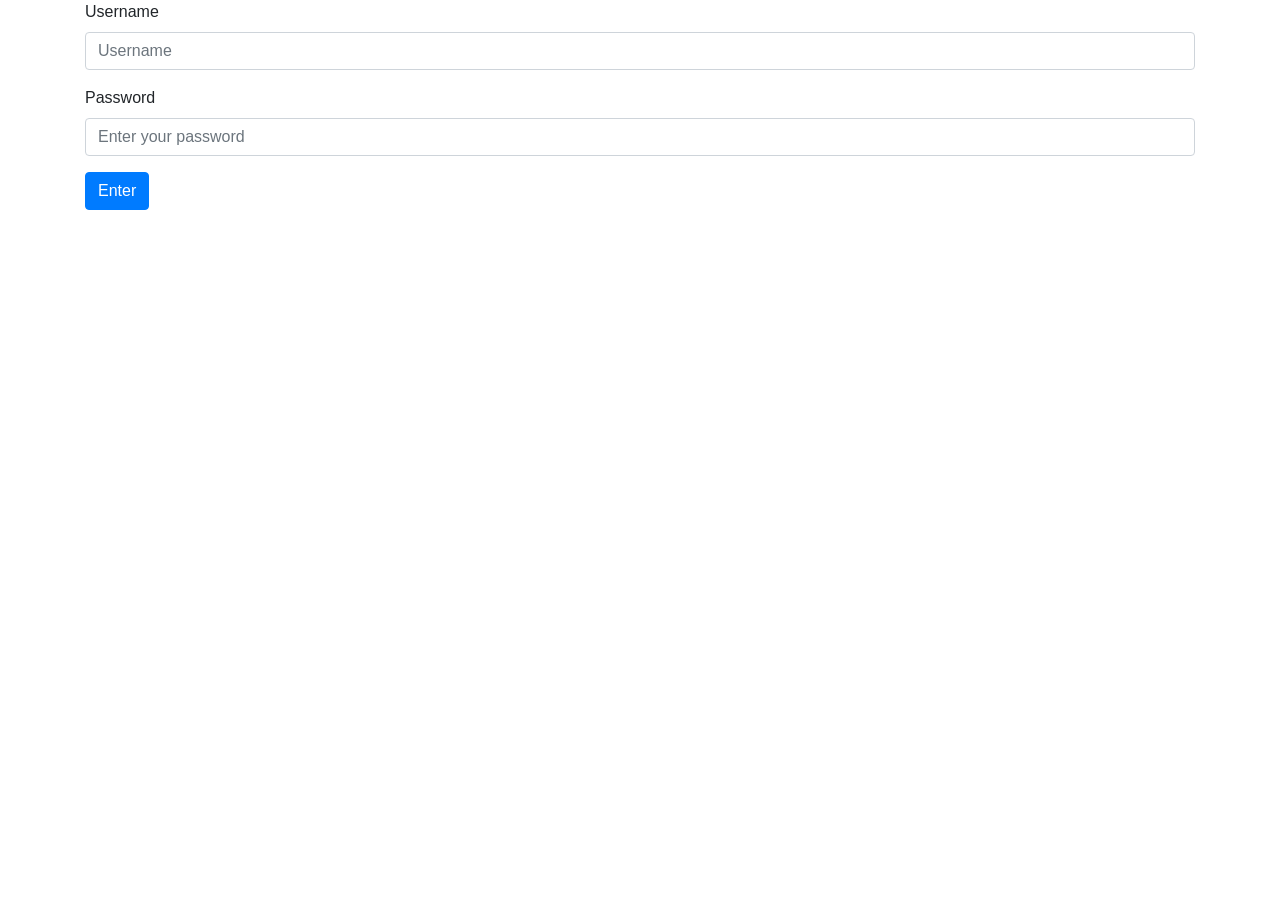
==== 02 if else/index.html @ a47118a3 "Switch and get data from input" ====
<!doctype html>
<html lang="en">
  <head>
    <!-- Required meta tags -->
    <meta charset="utf-8">
    <meta name="viewport" content="width=device-width, initial-scale=1, shrink-to-fit=no">

    <!-- Bootstrap CSS -->
    <link rel="stylesheet" href="https://stackpath.bootstrapcdn.com/bootstrap/4.3.1/css/bootstrap.min.css" integrity="sha384-ggOyR0iXCbMQv3Xipma34MD+dH/1fQ784/j6cY/iJTQUOhcWr7x9JvoRxT2MZw1T" crossorigin="anonymous">
    
    <title>Hello, world!</title>
  </head>
  <body>
    <div class="container">
      <div class="row">
        <div class="col">
          <div class="form">
              <div class="form-group">
                  <label>Username</label>
                  <input type="text" class="form-control username"  placeholder="Username">
                </div>
                <div class="form-group">
                    <label>Password</label>
                    <input type="password" class="form-control password"  placeholder="Enter your password">
                </div>
              </div>
              <button class="btn btn-primary" onclick="GetData()">Enter</button>
          </div>
        </div>
      </div>
    </div>


    <!-- Optional JavaScript -->
    <!-- jQuery first, then Popper.js, then Bootstrap JS -->
    <script src="https://code.jquery.com/jquery-3.3.1.slim.min.js" integrity="sha384-q8i/X+965DzO0rT7abK41JStQIAqVgRVzpbzo5smXKp4YfRvH+8abtTE1Pi6jizo" crossorigin="anonymous"></script>
    <script src="https://cdnjs.cloudflare.com/ajax/libs/popper.js/1.14.7/umd/popper.min.js" integrity="sha384-UO2eT0CpHqdSJQ6hJty5KVphtPhzWj9WO1clHTMGa3JDZwrnQq4sF86dIHNDz0W1" crossorigin="anonymous"></script>
    <script src="https://stackpath.bootstrapcdn.com/bootstrap/4.3.1/js/bootstrap.min.js" integrity="sha384-JjSmVgyd0p3pXB1rRibZUAYoIIy6OrQ6VrjIEaFf/nJGzIxFDsf4x0xIM+B07jRM" crossorigin="anonymous"></script>
    <script src="js/common.js"></script>
  </body>
</html>
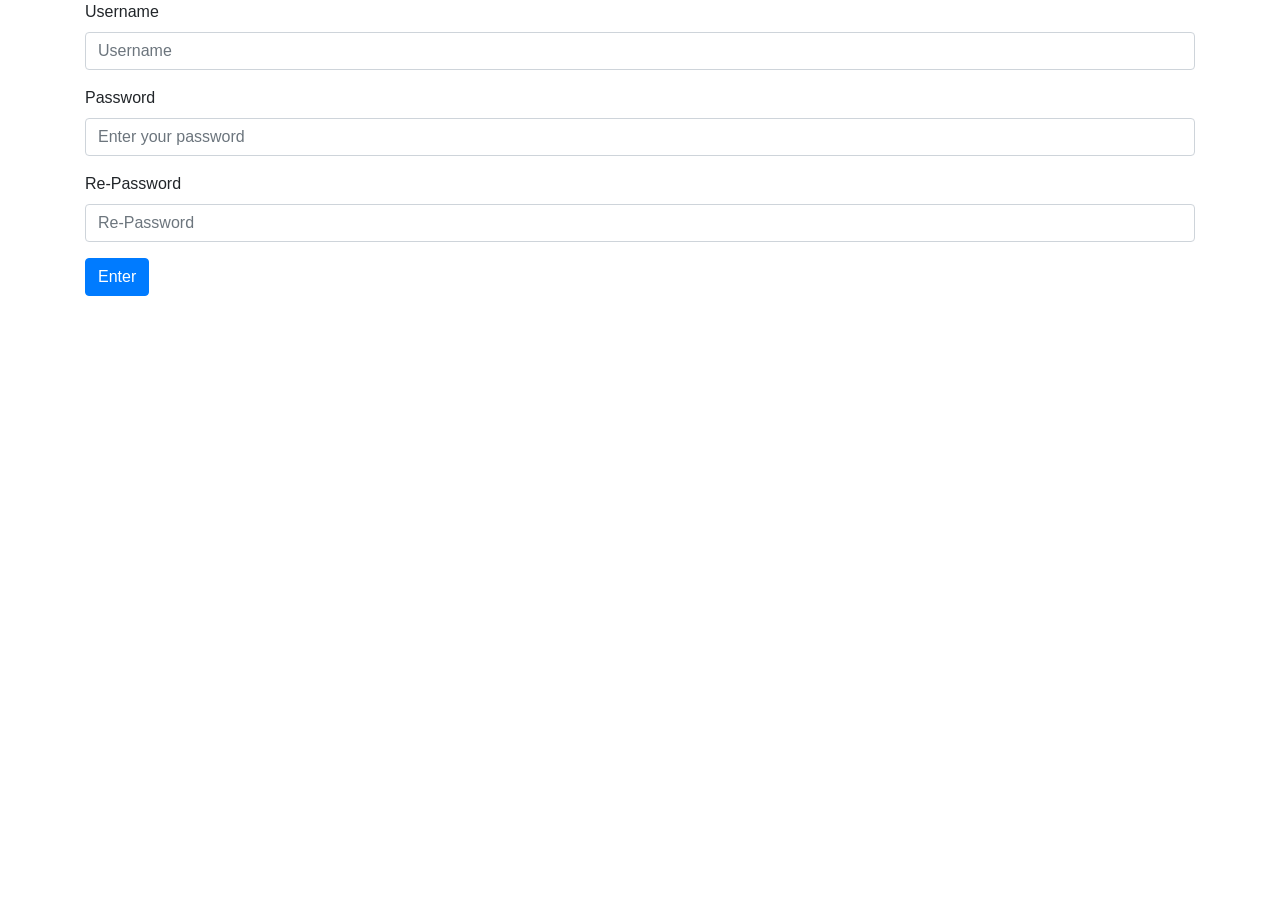
==== commit eea49817: "Update common.js" ====
--- a/02 if else/index.html
+++ b/02 if else/index.html
@@ -23,6 +23,10 @@
                     <label>Password</label>
                     <input type="password" class="form-control password"  placeholder="Enter your password">
                 </div>
+                <div class="form-group">
+                  <label>Re-Password</label>
+                  <input type="password" class="form-control repassword"  placeholder="Re-Password">
+              </div>
               </div>
               <button class="btn btn-primary" onclick="GetData()">Enter</button>
           </div>
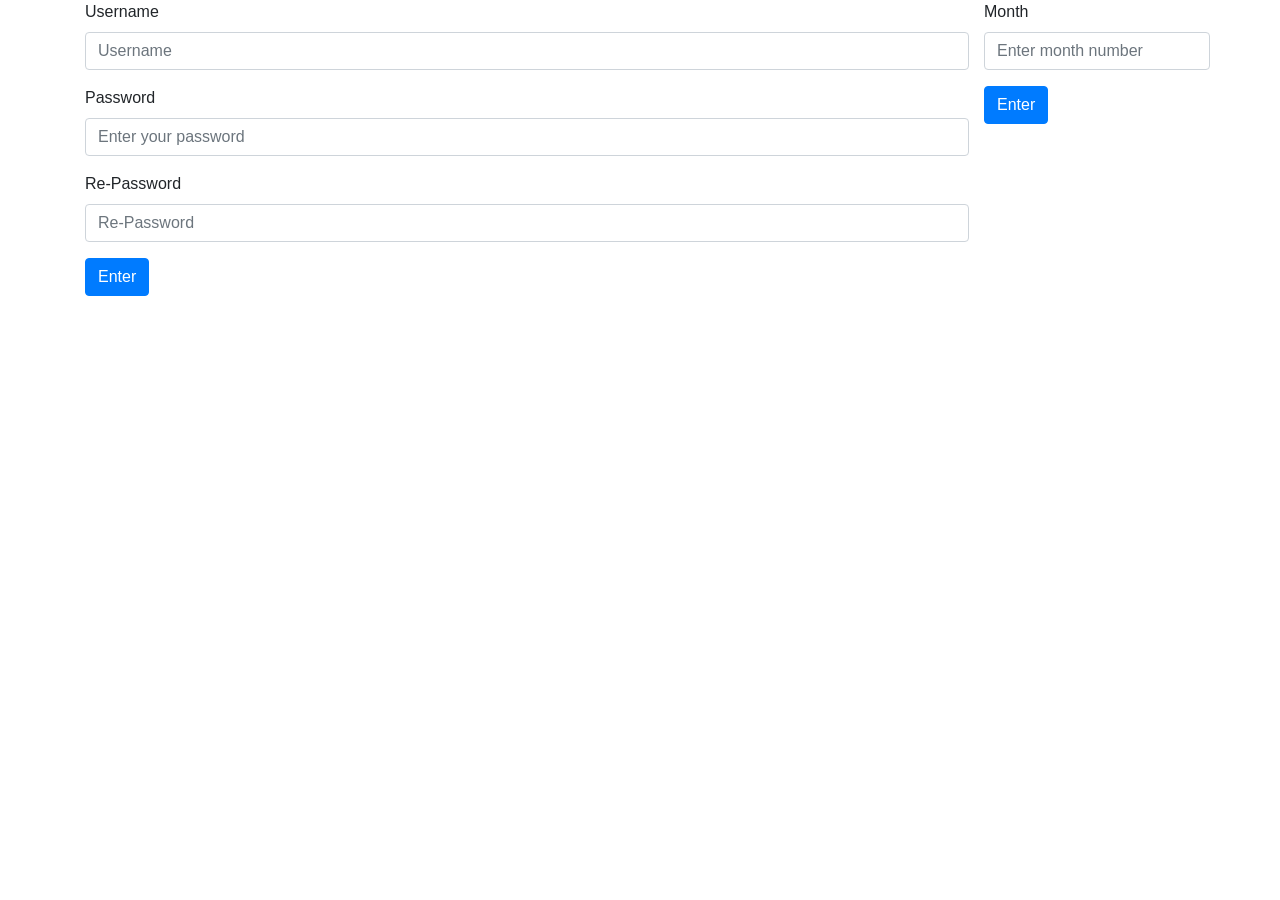
==== commit 23175faf: "03 Switch  innerHTML" ====
--- a/02 if else/index.html
+++ b/02 if else/index.html
@@ -1,45 +1,59 @@
 <!doctype html>
 <html lang="en">
-  <head>
-    <!-- Required meta tags -->
-    <meta charset="utf-8">
-    <meta name="viewport" content="width=device-width, initial-scale=1, shrink-to-fit=no">
 
-    <!-- Bootstrap CSS -->
-    <link rel="stylesheet" href="https://stackpath.bootstrapcdn.com/bootstrap/4.3.1/css/bootstrap.min.css" integrity="sha384-ggOyR0iXCbMQv3Xipma34MD+dH/1fQ784/j6cY/iJTQUOhcWr7x9JvoRxT2MZw1T" crossorigin="anonymous">
-    
-    <title>Hello, world!</title>
-  </head>
-  <body>
-    <div class="container">
-      <div class="row">
-        <div class="col">
-          <div class="form">
-              <div class="form-group">
-                  <label>Username</label>
-                  <input type="text" class="form-control username"  placeholder="Username">
-                </div>
-                <div class="form-group">
-                    <label>Password</label>
-                    <input type="password" class="form-control password"  placeholder="Enter your password">
-                </div>
-                <div class="form-group">
-                  <label>Re-Password</label>
-                  <input type="password" class="form-control repassword"  placeholder="Re-Password">
-              </div>
-              </div>
-              <button class="btn btn-primary" onclick="GetData()">Enter</button>
+<head>
+  <!-- Required meta tags -->
+  <meta charset="utf-8">
+  <meta name="viewport" content="width=device-width, initial-scale=1, shrink-to-fit=no">
+
+  <!-- Bootstrap CSS -->
+  <link rel="stylesheet" href="https://stackpath.bootstrapcdn.com/bootstrap/4.3.1/css/bootstrap.min.css" integrity="sha384-ggOyR0iXCbMQv3Xipma34MD+dH/1fQ784/j6cY/iJTQUOhcWr7x9JvoRxT2MZw1T"
+    crossorigin="anonymous">
+
+  <title>Hello, world!</title>
+</head>
+
+<body>
+  <div class="container">
+    <div class="row">
+      <div class="col">
+        <div class="form">
+          <div class="form-group">
+            <label>Username</label>
+            <input type="text" class="form-control username" placeholder="Username">
+          </div>
+          <div class="form-group">
+            <label>Password</label>
+            <input type="password" class="form-control password" placeholder="Enter your password">
+          </div>
+          <div class="form-group">
+            <label>Re-Password</label>
+            <input type="password" class="form-control repassword" placeholder="Re-Password">
           </div>
         </div>
+        <button class="btn btn-primary" onclick="GetData()">Enter</button>
+      </div>
+      <div class="form">
+        <div class="form-group">
+          <label>Month</label>
+          <input type="text" class="form-control month" placeholder="Enter month number">
+        </div>
+        <button class="btn btn-primary" onclick="GetMonth()">Enter</button>
       </div>
     </div>
+  </div>
+  </div>
 
 
-    <!-- Optional JavaScript -->
-    <!-- jQuery first, then Popper.js, then Bootstrap JS -->
-    <script src="https://code.jquery.com/jquery-3.3.1.slim.min.js" integrity="sha384-q8i/X+965DzO0rT7abK41JStQIAqVgRVzpbzo5smXKp4YfRvH+8abtTE1Pi6jizo" crossorigin="anonymous"></script>
-    <script src="https://cdnjs.cloudflare.com/ajax/libs/popper.js/1.14.7/umd/popper.min.js" integrity="sha384-UO2eT0CpHqdSJQ6hJty5KVphtPhzWj9WO1clHTMGa3JDZwrnQq4sF86dIHNDz0W1" crossorigin="anonymous"></script>
-    <script src="https://stackpath.bootstrapcdn.com/bootstrap/4.3.1/js/bootstrap.min.js" integrity="sha384-JjSmVgyd0p3pXB1rRibZUAYoIIy6OrQ6VrjIEaFf/nJGzIxFDsf4x0xIM+B07jRM" crossorigin="anonymous"></script>
-    <script src="js/common.js"></script>
-  </body>
+  <!-- Optional JavaScript -->
+  <!-- jQuery first, then Popper.js, then Bootstrap JS -->
+  <script src="https://code.jquery.com/jquery-3.3.1.slim.min.js" integrity="sha384-q8i/X+965DzO0rT7abK41JStQIAqVgRVzpbzo5smXKp4YfRvH+8abtTE1Pi6jizo"
+    crossorigin="anonymous"></script>
+  <script src="https://cdnjs.cloudflare.com/ajax/libs/popper.js/1.14.7/umd/popper.min.js" integrity="sha384-UO2eT0CpHqdSJQ6hJty5KVphtPhzWj9WO1clHTMGa3JDZwrnQq4sF86dIHNDz0W1"
+    crossorigin="anonymous"></script>
+  <script src="https://stackpath.bootstrapcdn.com/bootstrap/4.3.1/js/bootstrap.min.js" integrity="sha384-JjSmVgyd0p3pXB1rRibZUAYoIIy6OrQ6VrjIEaFf/nJGzIxFDsf4x0xIM+B07jRM"
+    crossorigin="anonymous"></script>
+  <script src="js/common.js"></script>
+</body>
+
 </html>
